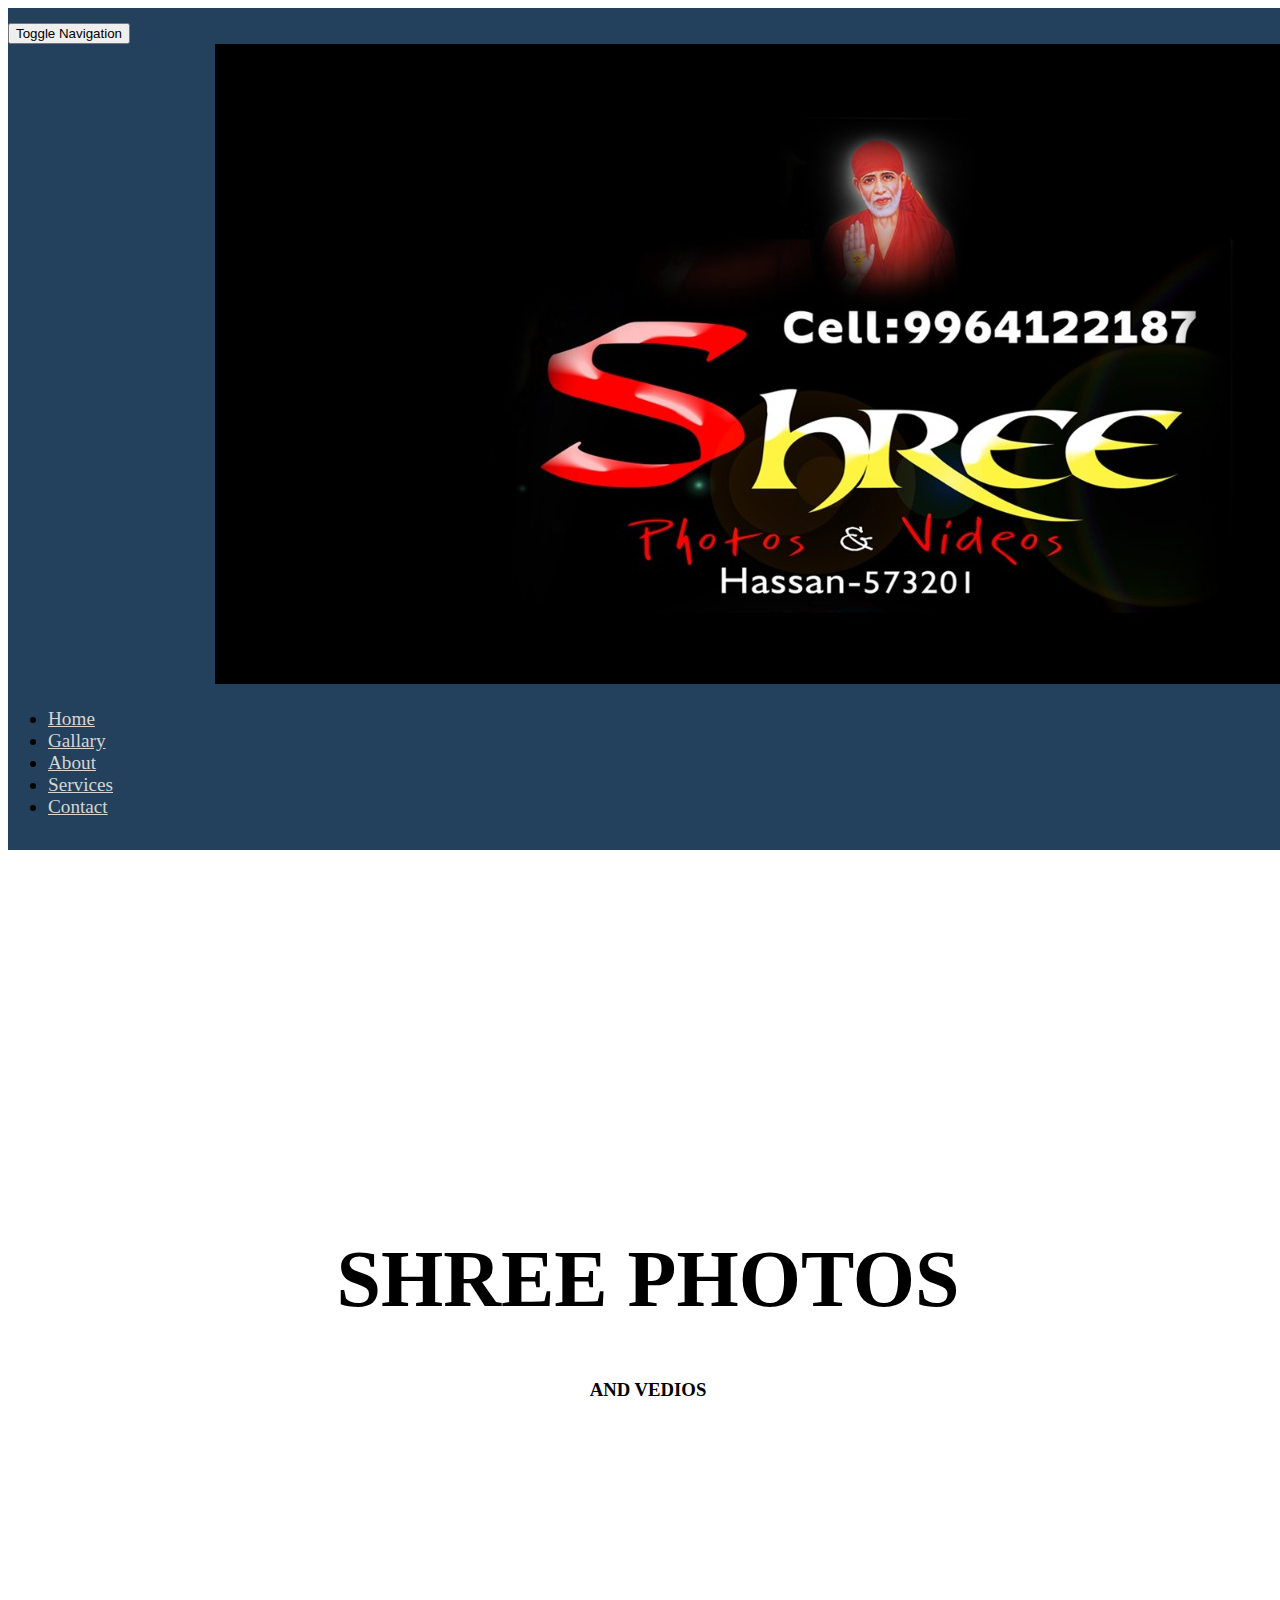
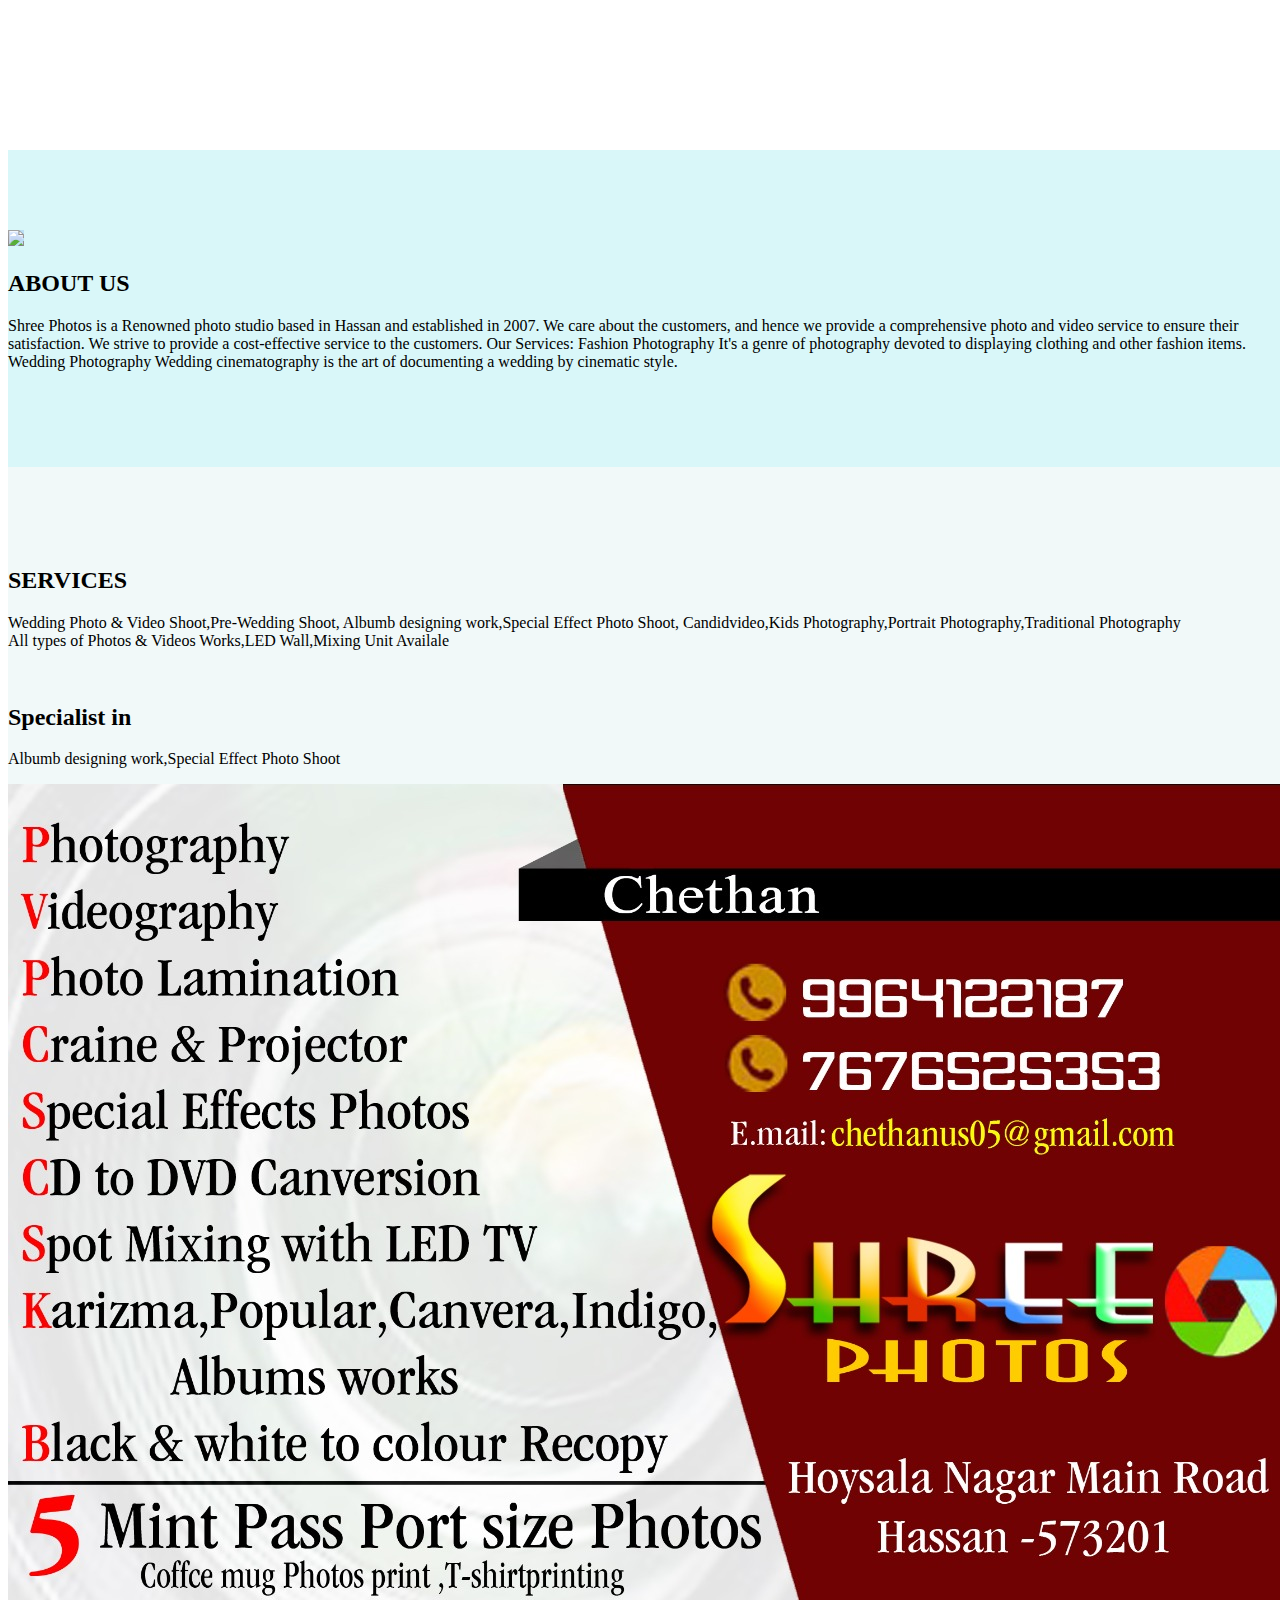
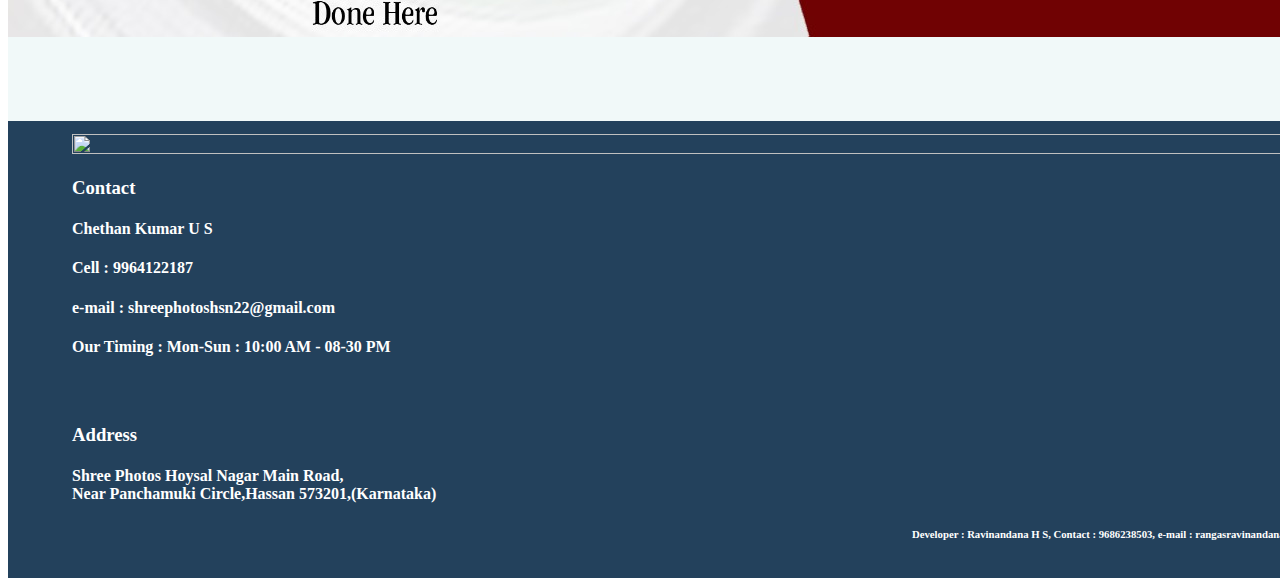
==== index.html @ e922b412 "Add files via upload" ====
<!DOCTYPE html>
<html>
<head>
	<title>Chandu Digital Studio</title>
	<meta name="viewport" content="width=device-width,initial-scale=1">
	<link rel="stylesheet" href="css/bootstrap.min.css">
	<link rel="stylesheet" href="./css/font-awesome.css">
	<script src="js/jquery.min.js"></script>
	<script src="js/bootstrap.min.js"></script>
	<link rel="stylesheet" type="text/css" href="./style.css">
</head>
<body background="#B5F9F9">
	<nav class="navbar navbar-default navbar-fixed-top" role="navigation">
		<div class="container-fluid">
			<div class="navbar-header">
				<button type="button" class="navbar-toggle" data-toggle="collapse" data-target="#navbar-collapse-main">
					<span class="sr-only">Toggle Navigation</span>
					<span class="icon-bar"></span>
					<span class="icon-bar"></span>
					<span class="icon-bar"></span>
				</button>
				<a class="navbar-brand" href="index.html"><img src="icon1.png" style="height: 100%;padding-left: 15%;"></a>
			</div>
			<div class="collapse navbar-collapse" id="navbar-collapse-main">
				<ul class="nav navbar-nav navbar-right">
					<li><a class="active" href="index.html">Home</a></li>
					<li><a class="active" href="Slides.html">Gallary</a></li>
					<!--<li><a class="active" href="./slideshow/indexslide.html">Slid Show</a></li>-->
					<!--<li><a class="active" href="./Ranga/raviimage.html">Albumb</a></li>-->


					<li><a href="index.html#about">About</a></li>
					<li><a href="index.html#service">Services</a></li>
					<li><a href="index.html#foot">Contact</a></li>
				</ul>
			</div>
		</div>
	</nav>
	<div id="home">
		<div class="landing-text">
			<h1>SHREE PHOTOS</h1>
			<h3>AND VEDIOS</h3>
			<!-- <a href="#" class="btn btn-default btn-lg">Get Started</a> -->
		</div>		
	</div>
	<div class="padding" id="about">
		<div class="container">
			<div class="row">
				<div class="col-sm-6">
					<img src="./img/about2.jpg">
				</div>
				<div class="col-sm-6 text-center">
					<h2><b>ABOUT US</b></h2>
					<p class="lead" style="font-family: Times New Roman">Shree Photos is a Renowned photo studio based in Hassan and established in 2007. We care about the customers, and hence we provide a comprehensive photo and video service to ensure their satisfaction. We strive to provide a cost-effective service to the customers. Our Services: Fashion Photography It's a genre of photography devoted to displaying clothing and other fashion items. Wedding Photography Wedding cinematography is the art of documenting a wedding by cinematic style.</p>
				</div>
			</div>
		</div>
	</div>
	
	

	<div class="padding" id="service" style="background: #F1F9F9">
		<div class="container">
			<div class="row" style="vertical-align: middle;">
				<div class="col-sm-6 text-center">
					<h2><b>SERVICES</b></h2>
					<p class="lead">Wedding Photo & Video Shoot,Pre-Wedding Shoot, Albumb designing work,Special Effect Photo Shoot, Candidvideo,Kids Photography,Portrait Photography,Traditional Photography<br>
					All types of Photos & Videos Works,LED Wall,Mixing Unit Availale</p><br>
					<h2><b>Specialist in</b></h2>
					<p class="lead">Albumb designing work,Special Effect Photo Shoot</p>
				</div>
				<div class="col-sm-6">
					<img src="specialist.jpg">
				</div>
			</div>
		</div>
	</div>
	
	<footer class="container-fluid text-center" id="foot">
		<div class="row">
			<div class="col-sm-4">
				<img src="img/chethanna.jpg" style="width: 100%;height: 100%;">
				<!-- <h3>Connect</h3>
				<br>
				<a href="#" class="fa fa-facebook"></a>
				<a href="#" class="fa fa-twitter"></a>
				<a href="#" class="fa fa-instagram"></a>
				<a href="#" class="fa fa-google"></a> -->	
			</div>

			<div class="col-sm-4">
				<h3>Contact</h3>
				<h4>Chethan Kumar U S</h4>
				<h4><b>Cell</b> : 9964122187</h4>
				<h4><b>e-mail</b> : shreephotoshsn22@gmail.com</h4>
				<h4><b>Our Timing</b> : Mon-Sun : 10:00 AM - 08-30 PM</h4>
				<a href="#" class="fa fa-facebook"></a>
				<a href="#" class="fa fa-twitter"></a>
				<a href="#" class="fa fa-google-plus"></a>
				<a href="#" class="fa fa-youtube"></a>
				<a href="#" class="fa fa-linkedin"></a>
			</div>

			<div class="col-sm-4">
				<h3>Address</h3>
				<h4>Shree Photos Hoysal Nagar Main Road,<br> Near Panchamuki Circle,Hassan 573201,(Karnataka)</h4>
				<!-- <h3>Connect</h3><br>
				<a href="https://www.facebook.com/ravinandana.ranga" class="fa fa-facebook"></a>
				<a href="#" class="fa fa-twitter"></a>
				<a href="#" class="fa fa-google-plus"></a>
				<a href="#" class="fa fa-youtube"></a>
				<a href="#" class="fa fa-linkedin"></a> -->
			</div>
		</div>

               <div class="row">
			<div align="right">
	                    <h6>Developer : Ravinandana H S, Contact : 9686238503, e-mail : rangasravinandanahs@gmail.com</h6>
			</div>
		</div>
	</footer>

</body>
</html>
---- style.css ----
html, body{
	height: 100%;
	width: 100%;
}

.navbar{
	background-color: #23415c;
	padding: 1% 0;
	font-size: 1.2em;
}

.navbar-brand{
	min-height: 55px;
	padding: 0 15px 5px;
}

.navbar-default .navbar-nav li a{
	color: #d5d5d5
}

.navbar-default .navbar-nav li a:hover, .navbar-default .navbar-nav li a.zactive{
	color: #ffffff
}

#home{
	background: url(./img/4.jpg) no-repeat center center fixed;
	display: table;
	height: 100%;
	position: relative;
	width: 100%;
	background-size: cover;
}

.landing-text{
	display: table-cell;
	text-align: center;
	vertical-align: middle;
	text-shadow: 2px 2px 2px white;
}

.landing-text h1{
	font-size: 500%;
	font-weight: 700;
}

.padding{
	padding: 80px 0;
	background-color: #D9F7F9   ;
}

.padding img{
	width: 100%;
	background-color: #BBDFF5    ;


}

/*#fixed{
	background: url(./img/sumith.jpg) no-repeat center center fixed;
	display: table;
	height: 60%;
	position: relative;
	width: 100%;
	background-size: cover;
}

#fixed2{
	background: url(./img/1.jpg) no-repeat center center fixed;
	display: table;
	height: 60%;
	position: relative;
	width: 100%;
	background-size: cover;
}*/

footer{
	width: 100%;
	background-color: #23415c;
	padding: 1% 5% 1% 5%;
	color: #ffffff;
}

.fa{
	padding: 15px;
	font-size: 25px;
	color: #ffffff;
}

.fa:hover{
	color: #d5d5d5;
	text-decoration: none;
}

.icon{
	max-width: 200px;
}

@media (max-width: 768px){
	.landing-text h1{
		font-size: 300%;
	}
	.fa{
		font-size: 20px;
		padding: 10px;
	}
	.icon{
		padding-top: 5%;
		max-width: 100px;
	}
}
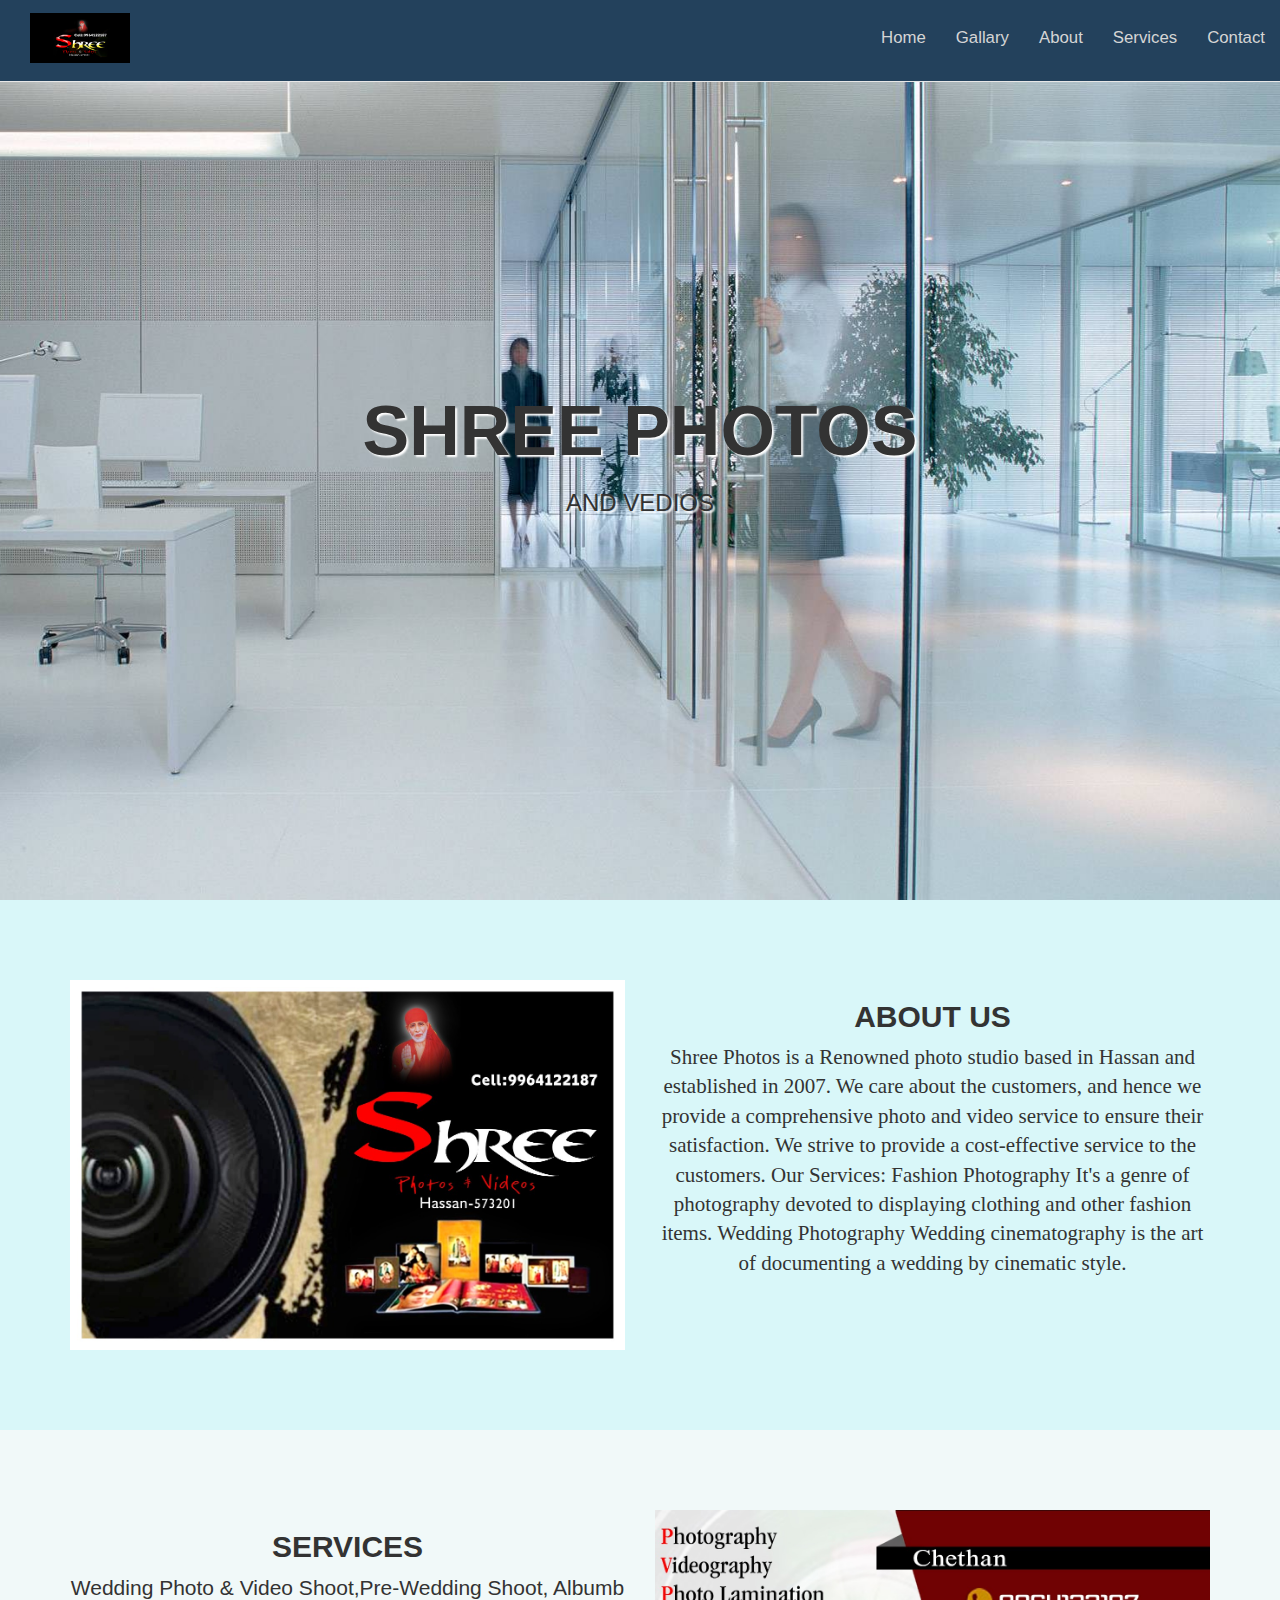
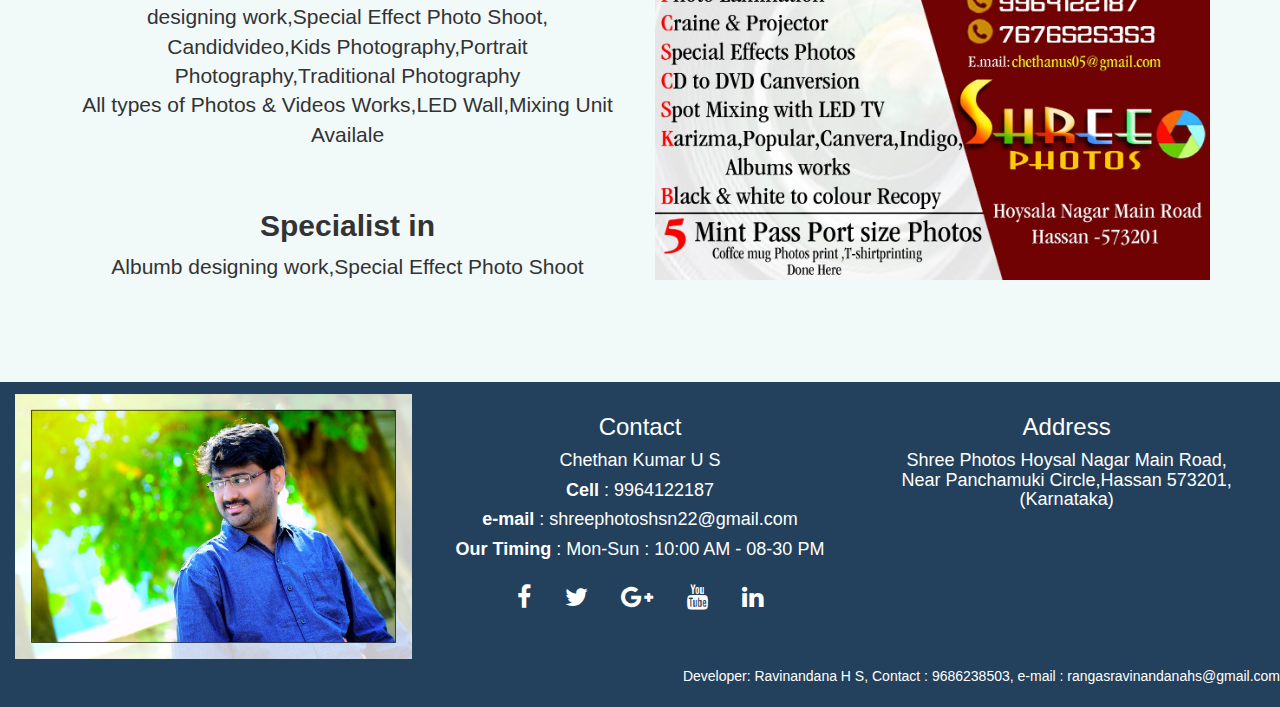
==== commit 20ecba12: "Update index.html" ====
--- a/index.html
+++ b/index.html
@@ -1,7 +1,7 @@
 <!DOCTYPE html>
 <html>
 <head>
-	<title>Chandu Digital Studio</title>
+	<title>Shree Photos & Vedios</title>
 	<meta name="viewport" content="width=device-width,initial-scale=1">
 	<link rel="stylesheet" href="css/bootstrap.min.css">
 	<link rel="stylesheet" href="./css/font-awesome.css">
@@ -115,7 +115,7 @@
 
                <div class="row">
 			<div align="right">
-	                    <h6>Developer : Ravinandana H S, Contact : 9686238503, e-mail : rangasravinandanahs@gmail.com</h6>
+	                    <h5>Developer: Ravinandana H S, Contact : 9686238503, e-mail : rangasravinandanahs@gmail.com</h5>
 			</div>
 		</div>
 	</footer>
